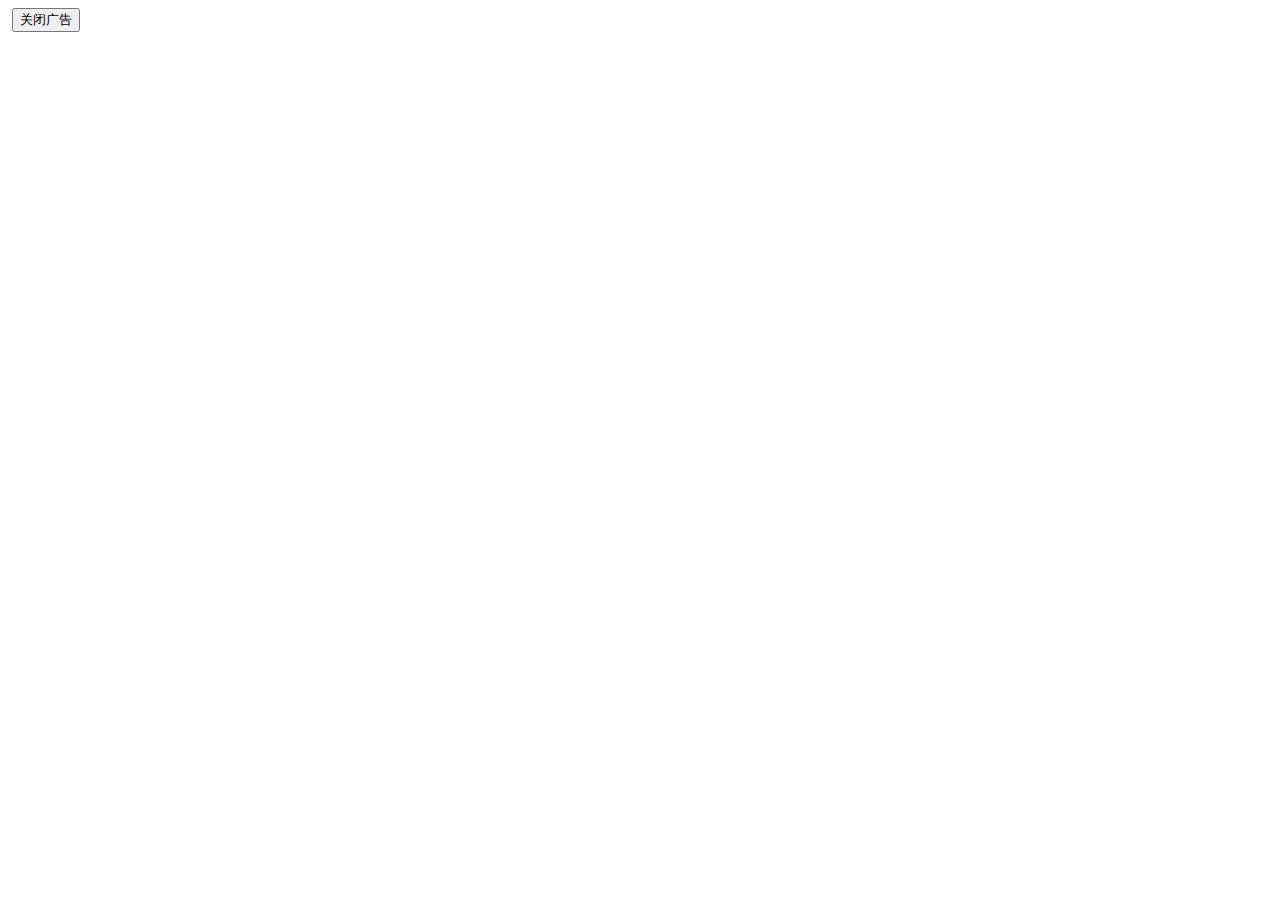
==== login.html @ ffee0343 "完成登录的功能" ====
<!DOCTYPE html>
<html lang="en">

<head>
    <meta charset="UTF-8">
    <meta http-equiv="X-UA-Compatible" content="IE=edge">
    <meta name="viewport" content="width=device-width, initial-scale=1.0">
    <title>登录页面</title>
    <link rel="stylesheet" href="./index.css">
    <link rel="stylesheet" href="./index.js">
</head>

<body>
    <img src="./images/ad.png" alt="">
    <button>关闭广告</button>
    <script>
        let btn = document.querySelector('button')
        let img = document.querySelector('img')
        let timer = setTimeout(function () {
            img.style.display = 'none'
        }, 5000)
        btn.addEventListener('click', function () {
            clearTimeout(timer)
            img.style.display = 'none'

        })
    </script>
</body>

</html>
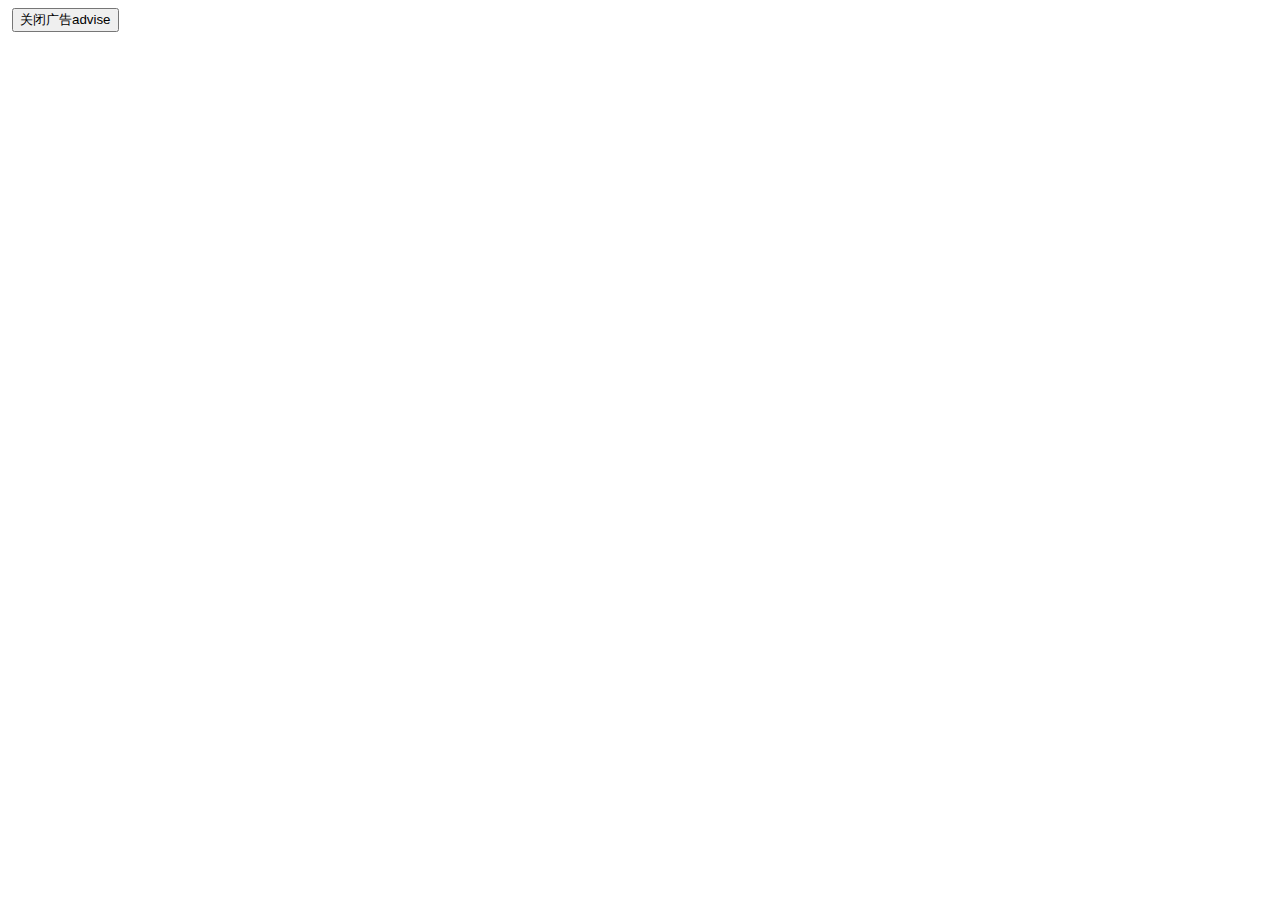
==== commit b4a4753e: "在master分支上修改了login.html" ====
--- a/login.html
+++ b/login.html
@@ -12,7 +12,7 @@
 
 <body>
     <img src="./images/ad.png" alt="">
-    <button>关闭广告</button>
+    <button>关闭广告advise</button>
     <script>
         let btn = document.querySelector('button')
         let img = document.querySelector('img')
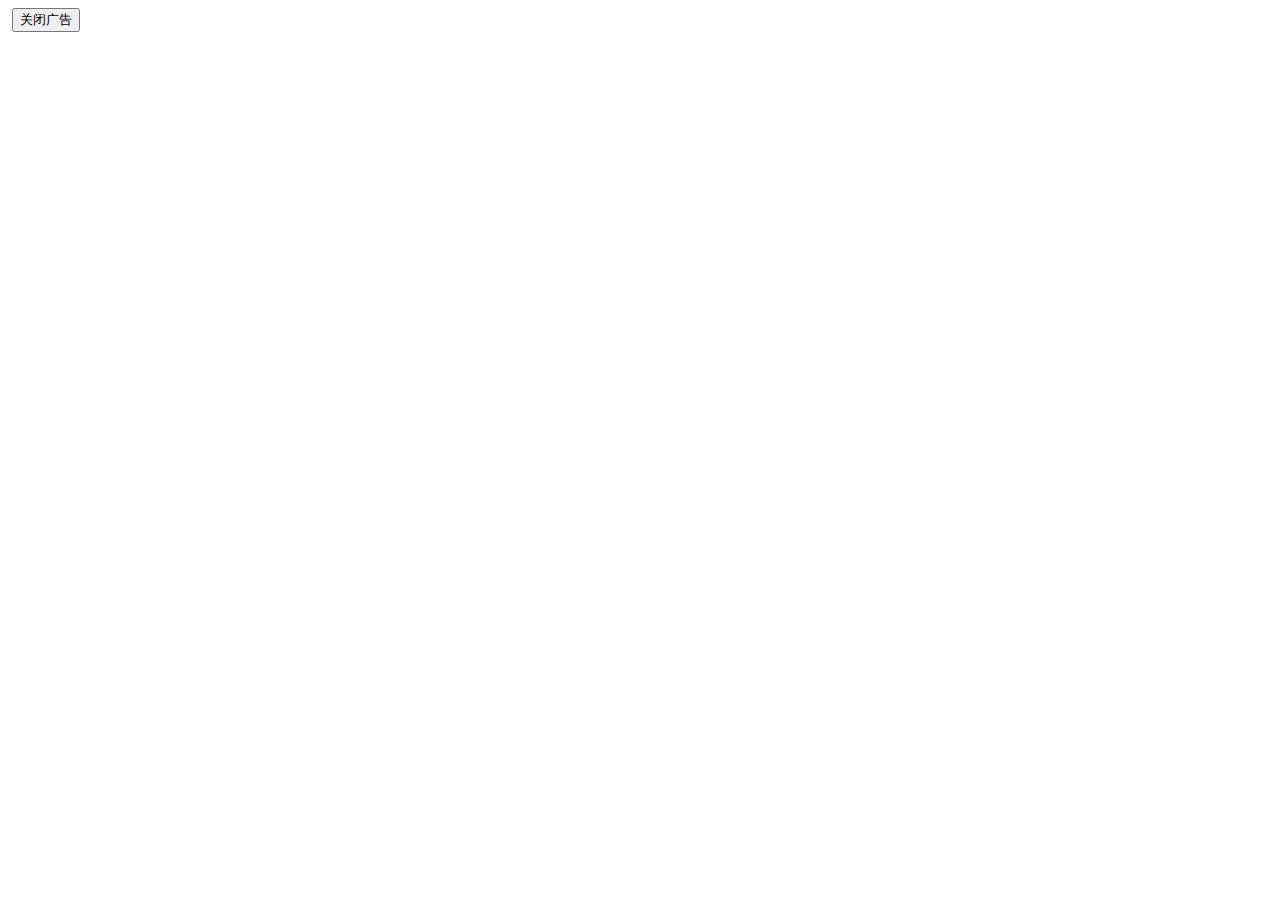
==== commit 1db19adb: "在master分支上修改了login.html" ====
--- a/login.html
+++ b/login.html
@@ -12,7 +12,7 @@
 
 <body>
     <img src="./images/ad.png" alt="">
-    <button>关闭广告advise</button>
+    <button>关闭广告</button>
     <script>
         let btn = document.querySelector('button')
         let img = document.querySelector('img')
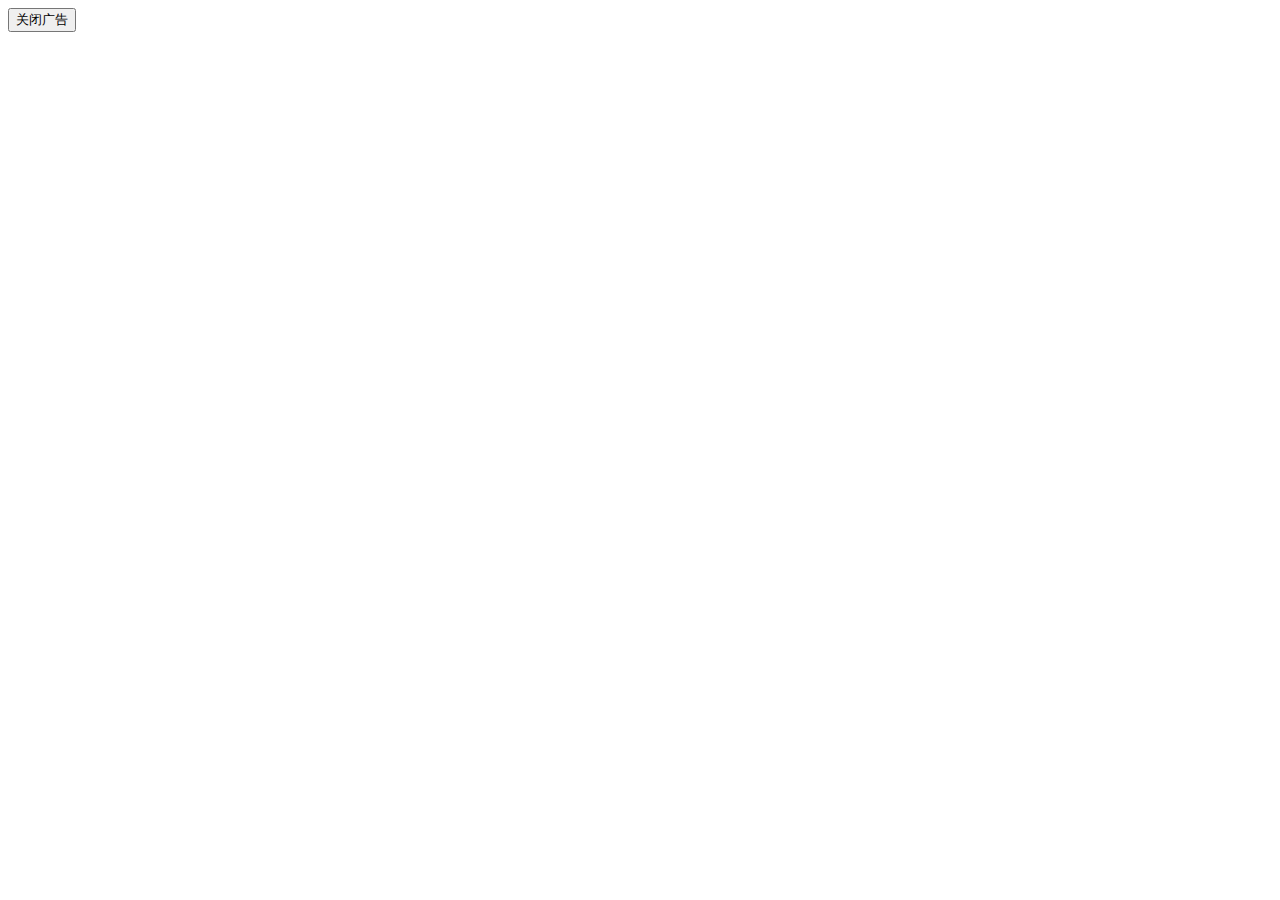
==== commit b37574d1: "修改了文件名" ====
--- a/login.html
+++ b/login.html
@@ -5,9 +5,16 @@
     <meta charset="UTF-8">
     <meta http-equiv="X-UA-Compatible" content="IE=edge">
     <meta name="viewport" content="width=device-width, initial-scale=1.0">
-    <title>登录页面</title>
+    <title>延时函数</title>
     <link rel="stylesheet" href="./index.css">
     <link rel="stylesheet" href="./index.js">
+    <style>
+        img {
+            position: absolute;
+            left: 100px;
+            top: 200px;
+        }
+    </style>
 </head>
 
 <body>
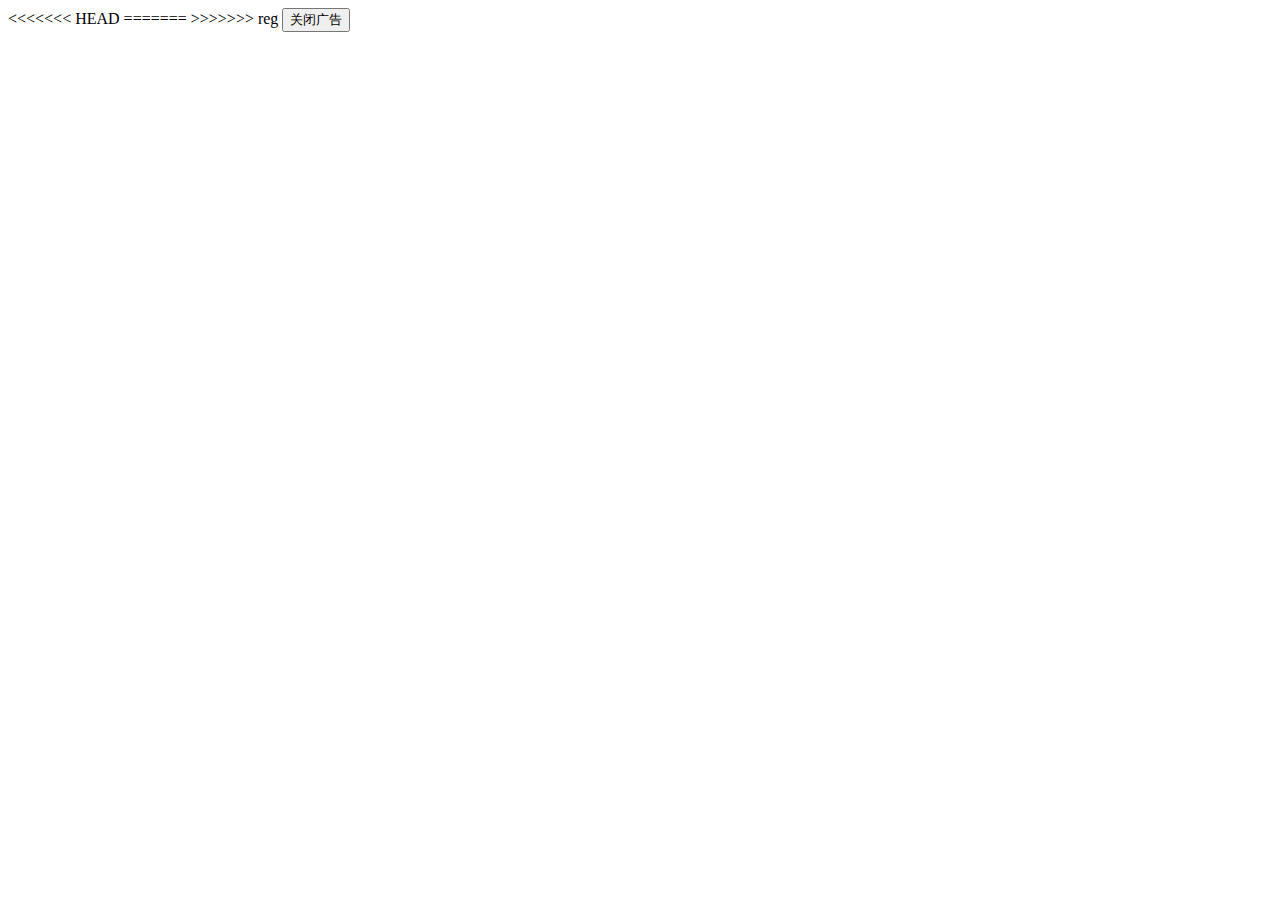
==== commit 2c0a055c: "解决了冲突" ====
--- a/login.html
+++ b/login.html
@@ -5,9 +5,11 @@
     <meta charset="UTF-8">
     <meta http-equiv="X-UA-Compatible" content="IE=edge">
     <meta name="viewport" content="width=device-width, initial-scale=1.0">
-    <title>延时函数</title>
+    <title>登录页面</title>
     <link rel="stylesheet" href="./index.css">
     <link rel="stylesheet" href="./index.js">
+<<<<<<< HEAD
+=======
     <style>
         img {
             position: absolute;
@@ -15,6 +17,7 @@
             top: 200px;
         }
     </style>
+>>>>>>> reg
 </head>
 
 <body>
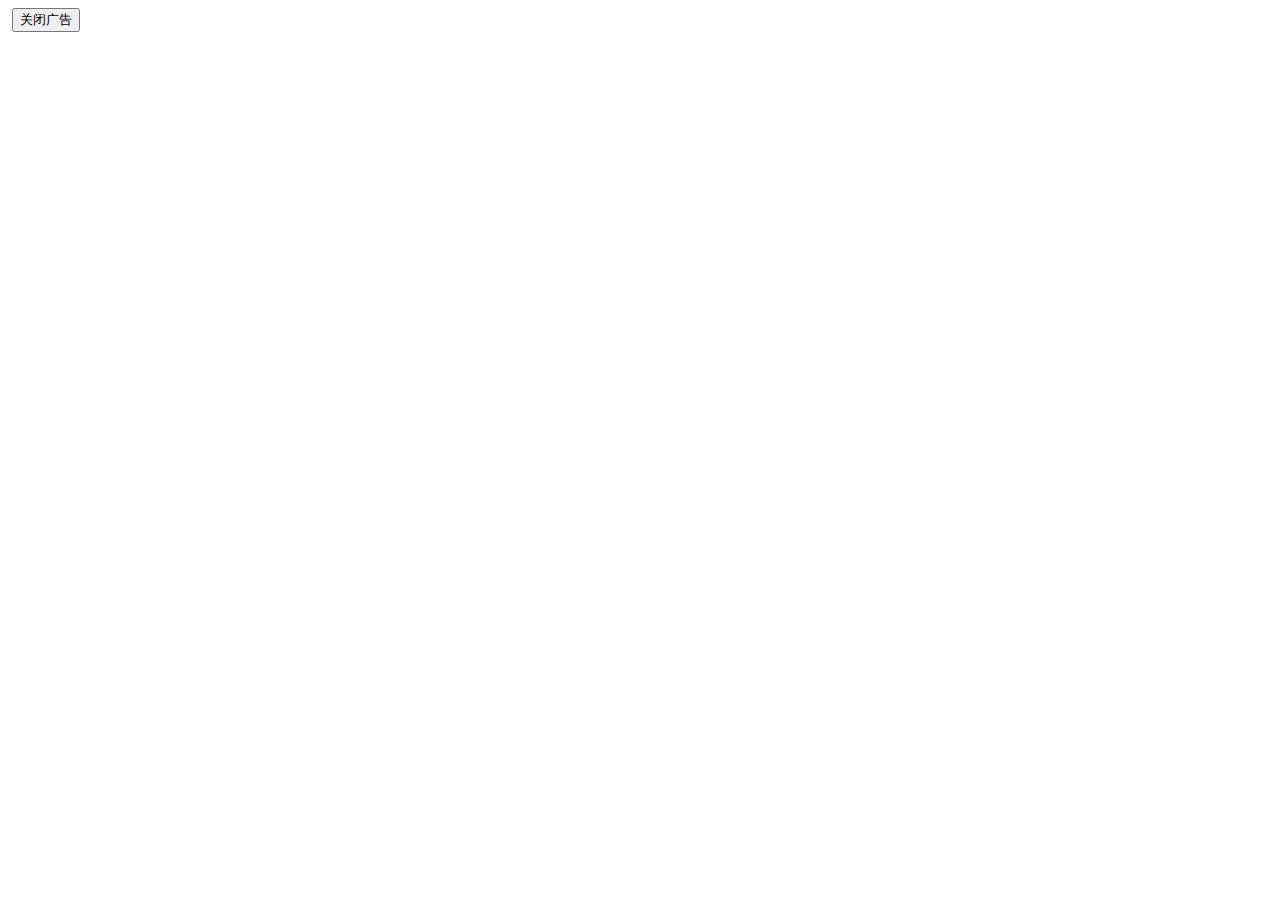
==== commit 81e05e81: "提交login.html" ====
--- a/login.html
+++ b/login.html
@@ -8,16 +8,6 @@
     <title>登录页面</title>
     <link rel="stylesheet" href="./index.css">
     <link rel="stylesheet" href="./index.js">
-<<<<<<< HEAD
-=======
-    <style>
-        img {
-            position: absolute;
-            left: 100px;
-            top: 200px;
-        }
-    </style>
->>>>>>> reg
 </head>
 
 <body>
